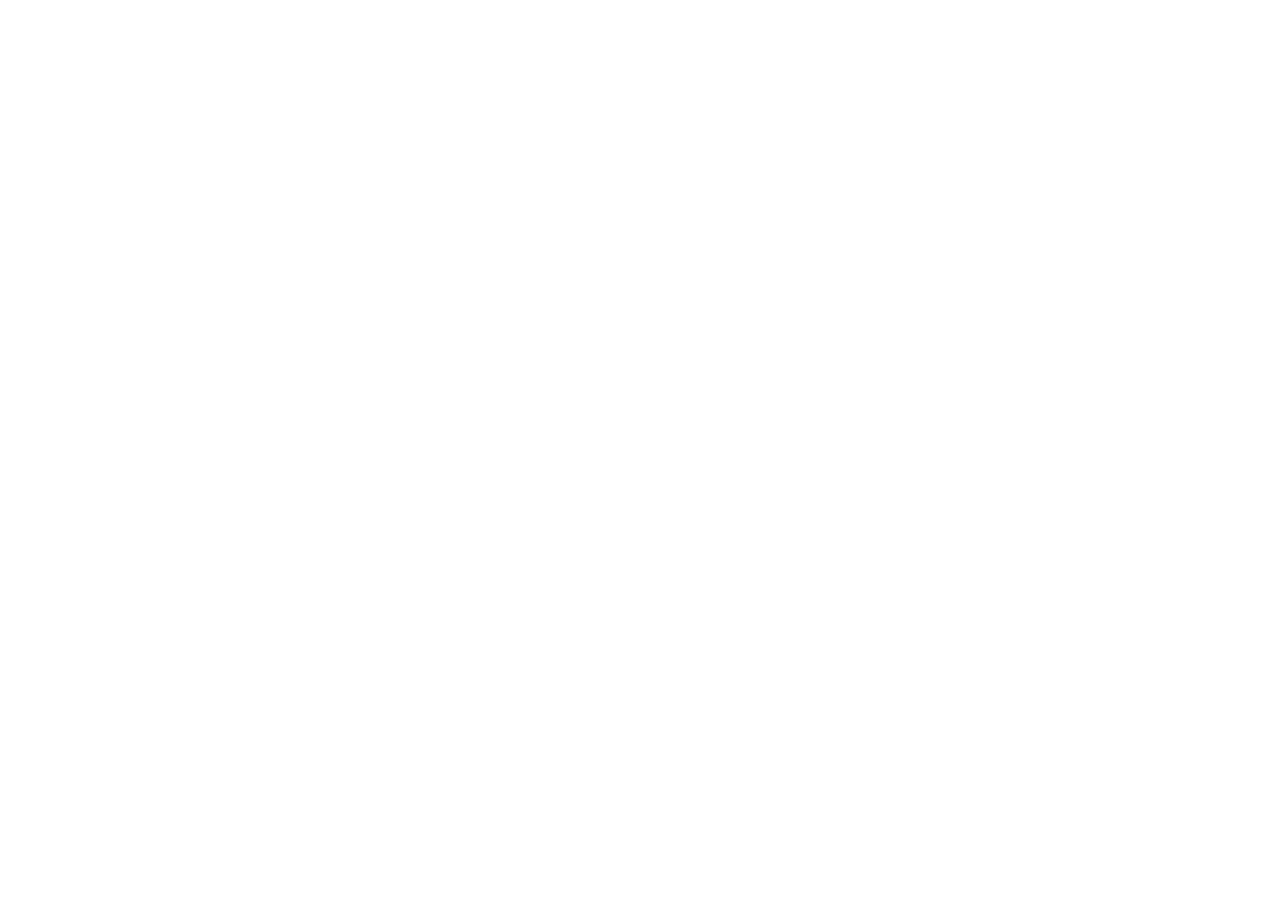
==== index.html @ a5b36b68 "populate" ====
<!DOCTYPE html>
<html lang="en">
<head>
    <meta charset="UTF-8">
    <meta name="viewport" content="width=device-width, initial-scale=1.0" />
    <link rel="stylesheet" href="style.css">
    <link href="https://cdn.jsdelivr.net/npm/bootstrap@5.3.2/dist/css/bootstrap.min.css" rel="stylesheet" integrity="sha384-T3c6CoIi6uLrA9TneNEoa7RxnatzjcDSCmG1MXxSR1GAsXEV/Dwwykc2MPK8M2HN" crossorigin="anonymous">
    <title>Document</title>
</head>
<body>
    
    <!-- scripts -->
    <!-- Bootstrap JS: everything -->
    <script src="https://cdn.jsdelivr.net/npm/bootstrap@5.3.2/dist/js/bootstrap.bundle.min.js" integrity="sha384-C6RzsynM9kWDrMNeT87bh95OGNyZPhcTNXj1NW7RuBCsyN/o0jlpcV8Qyq46cDfL" crossorigin="anonymous"></script>
    <!-- Bootstrap JS: popper -->
    <!-- <script src="https://cdn.jsdelivr.net/npm/@popperjs/core@2.11.8/dist/umd/popper.min.js" integrity="sha384-I7E8VVD/ismYTF4hNIPjVp/Zjvgyol6VFvRkX/vR+Vc4jQkC+hVqc2pM8ODewa9r" crossorigin="anonymous"></script> -->
    <!-- Bootstrap JS: min -->
    <!-- <script src="https://cdn.jsdelivr.net/npm/bootstrap@5.3.2/dist/js/bootstrap.min.js" integrity="sha384-BBtl+eGJRgqQAUMxJ7pMwbEyER4l1g+O15P+16Ep7Q9Q+zqX6gSbd85u4mG4QzX+" crossorigin="anonymous"></script> -->

</body>
</html>
---- style.css ----
* {
    box-sizing: border-box;
}
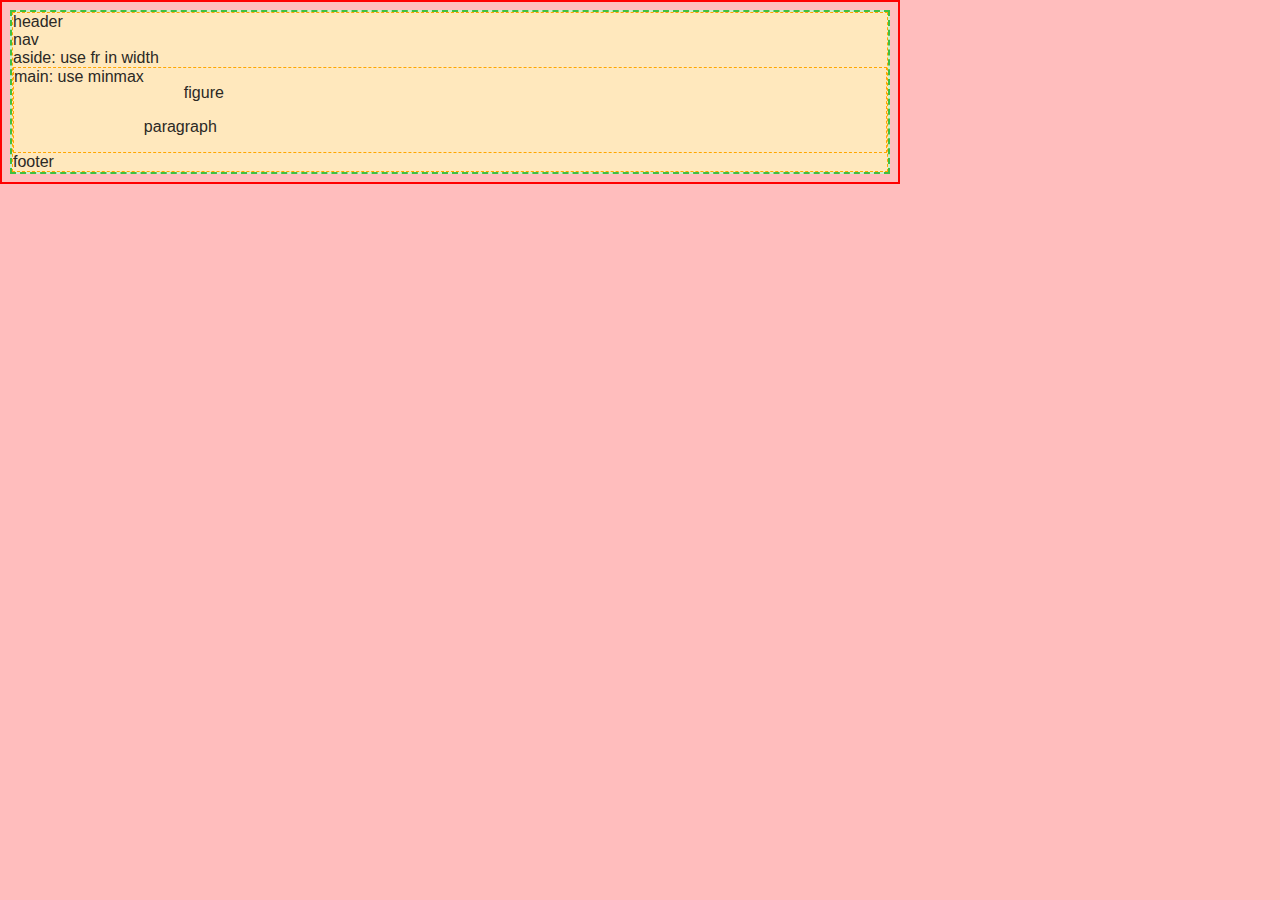
==== commit 224966bd: "working with some designs" ====
--- a/index.html
+++ b/index.html
@@ -1,21 +1,27 @@
 <!DOCTYPE html>
-<html lang="en">
+<html lang="en-US">
 <head>
     <meta charset="UTF-8">
     <meta name="viewport" content="width=device-width, initial-scale=1.0" />
     <link rel="stylesheet" href="style.css">
-    <link href="https://cdn.jsdelivr.net/npm/bootstrap@5.3.2/dist/css/bootstrap.min.css" rel="stylesheet" integrity="sha384-T3c6CoIi6uLrA9TneNEoa7RxnatzjcDSCmG1MXxSR1GAsXEV/Dwwykc2MPK8M2HN" crossorigin="anonymous">
-    <title>Document</title>
+    <title>Find Familiar</title>
 </head>
 <body>
-    
-    <!-- scripts -->
-    <!-- Bootstrap JS: everything -->
-    <script src="https://cdn.jsdelivr.net/npm/bootstrap@5.3.2/dist/js/bootstrap.bundle.min.js" integrity="sha384-C6RzsynM9kWDrMNeT87bh95OGNyZPhcTNXj1NW7RuBCsyN/o0jlpcV8Qyq46cDfL" crossorigin="anonymous"></script>
-    <!-- Bootstrap JS: popper -->
-    <!-- <script src="https://cdn.jsdelivr.net/npm/@popperjs/core@2.11.8/dist/umd/popper.min.js" integrity="sha384-I7E8VVD/ismYTF4hNIPjVp/Zjvgyol6VFvRkX/vR+Vc4jQkC+hVqc2pM8ODewa9r" crossorigin="anonymous"></script> -->
-    <!-- Bootstrap JS: min -->
-    <!-- <script src="https://cdn.jsdelivr.net/npm/bootstrap@5.3.2/dist/js/bootstrap.min.js" integrity="sha384-BBtl+eGJRgqQAUMxJ7pMwbEyER4l1g+O15P+16Ep7Q9Q+zqX6gSbd85u4mG4QzX+" crossorigin="anonymous"></script> -->
+    <div id="container">
 
+        <header>header</header>
+        <nav>nav</nav>
+        <aside>aside: use fr in width</aside>
+        <div id="main">
+            main: use minmax
+            <article>
+                <figure>figure</figure>
+                <p>paragraph</p>
+            </article>
+            <section></section>
+        </div>
+
+        <footer>footer</footer>
+    </div>
 </body>
-</html>+</html>
--- a/style.css
+++ b/style.css
@@ -1,3 +1,72 @@
+:root {
+    /* CSS HEX */
+    /* --lion: #BD9A5Eff;
+    --golden-brown: #997434ff;
+    --wheat: #ead4aeff;
+    --khaki: #C9B99Dff; */
+    
+    /* CSS HSL */
+    --lion: hsla(38, 42%, 55%, 1);
+    --golden-brown: hsla(38, 49%, 40%, 1);
+    --wheat: hsla(38, 59%, 80%, 1);
+    --khaki: hsla(38, 29%, 70%, 1);
+
+    --color-main: rgb(207, 197, 121);
+    --color-secondary: rgb(142, 133, 97);
+    --color-tertiary: rgb(68, 63, 47);
+    --color-text: rgb(43, 41, 37);
+
+    --lookatme1: hsl(0, 100%, 50%);
+    --lookatme1b: hsl(0, 100%, 87%);
+    --lookatme2: hsl(120, 50%, 50%);
+    --lookatme2b: hsl(120, 50%, 87%);
+    --lookatme3: hsl(39, 100%, 50%);
+    --lookatme3b: hsl(39, 100%, 87%);
+    --lookatme4: hsl(300, 100%, 50%);
+    --lookatme4b: hsl(300, 100%, 87%);
+}
+
 * {
     box-sizing: border-box;
+    min-height: 1em;
 }
+
+html {
+    border: 2pt solid var(--lookatme1);
+    background-color: var(--lookatme1b);
+    max-width: 900px;
+}
+
+body {
+    border: 2pt dashed var(--lookatme2);
+    background-color: var(--lookatme2b);
+    font-family: Roboto,Helvetica,sans-serif;
+    color: var(--color-text);
+}
+
+div {
+    border: 1pt dashed var(--lookatme3);
+    background-color: var(--lookatme3b);
+}
+
+#site {
+    display: flex;
+}
+
+#main {
+    display: flex;
+}
+
+.grid {
+    grid-template-columns: repeat(auto-fit, minmax(300px, 1fr));
+    grid-auto-flow: row;
+}
+
+img {
+    object-fit: cover;
+}
+
+article {
+    min-width: 30%;
+    max-width: max-content;
+}
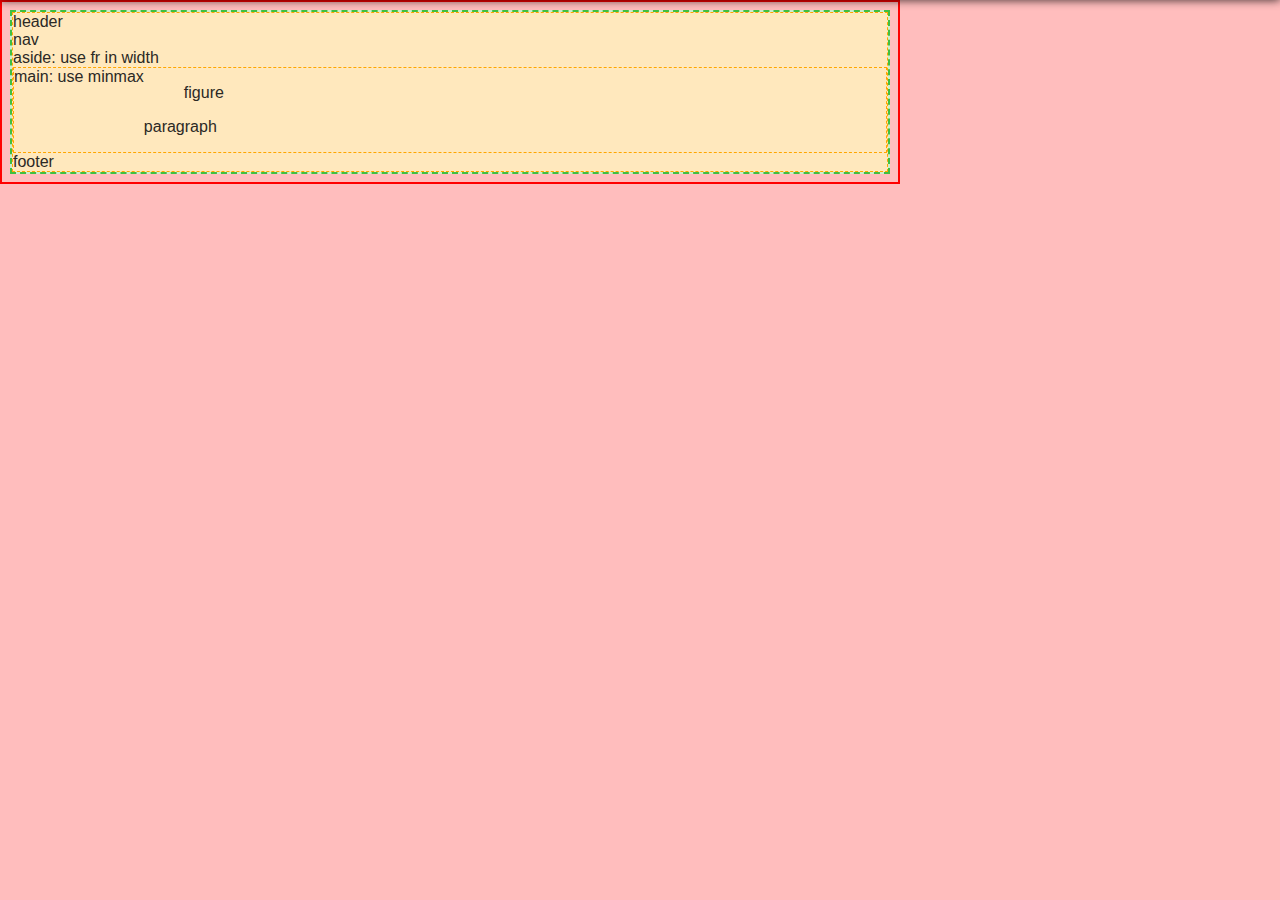
==== commit 7dccd0ec: "semantic layout for details page" ====
--- a/index.html
+++ b/index.html
@@ -4,6 +4,8 @@
     <meta charset="UTF-8">
     <meta name="viewport" content="width=device-width, initial-scale=1.0" />
     <link rel="stylesheet" href="style.css">
+    <!-- FontAwesome -->
+    <link rel="stylesheet" href="https://cdnjs.cloudflare.com/ajax/libs/font-awesome/6.5.1/css/all.min.css" integrity="sha512-DTOQO9RWCH3ppGqcWaEA1BIZOC6xxalwEsw9c2QQeAIftl+Vegovlnee1c9QX4TctnWMn13TZye+giMm8e2LwA==" crossorigin="anonymous" referrerpolicy="no-referrer" />
     <title>Find Familiar</title>
 </head>
 <body>
--- a/style.css
+++ b/style.css
@@ -40,8 +40,20 @@
 body {
     border: 2pt dashed var(--lookatme2);
     background-color: var(--lookatme2b);
-    font-family: Roboto,Helvetica,sans-serif;
+    font-family: Roboto, Arial, Helvetica, sans-serif;
     color: var(--color-text);
+}
+
+/* give it some depth? how will this interact with a top nav? */
+body:before { 
+    content: "";
+    position: fixed;
+    top: -10px;
+    left: 0;
+    width: 100%;
+    height: 10px;
+    z-index: 100;
+    box-shadow: 0px 0px 10px rgba(0,0,0,.8);
 }
 
 div {
